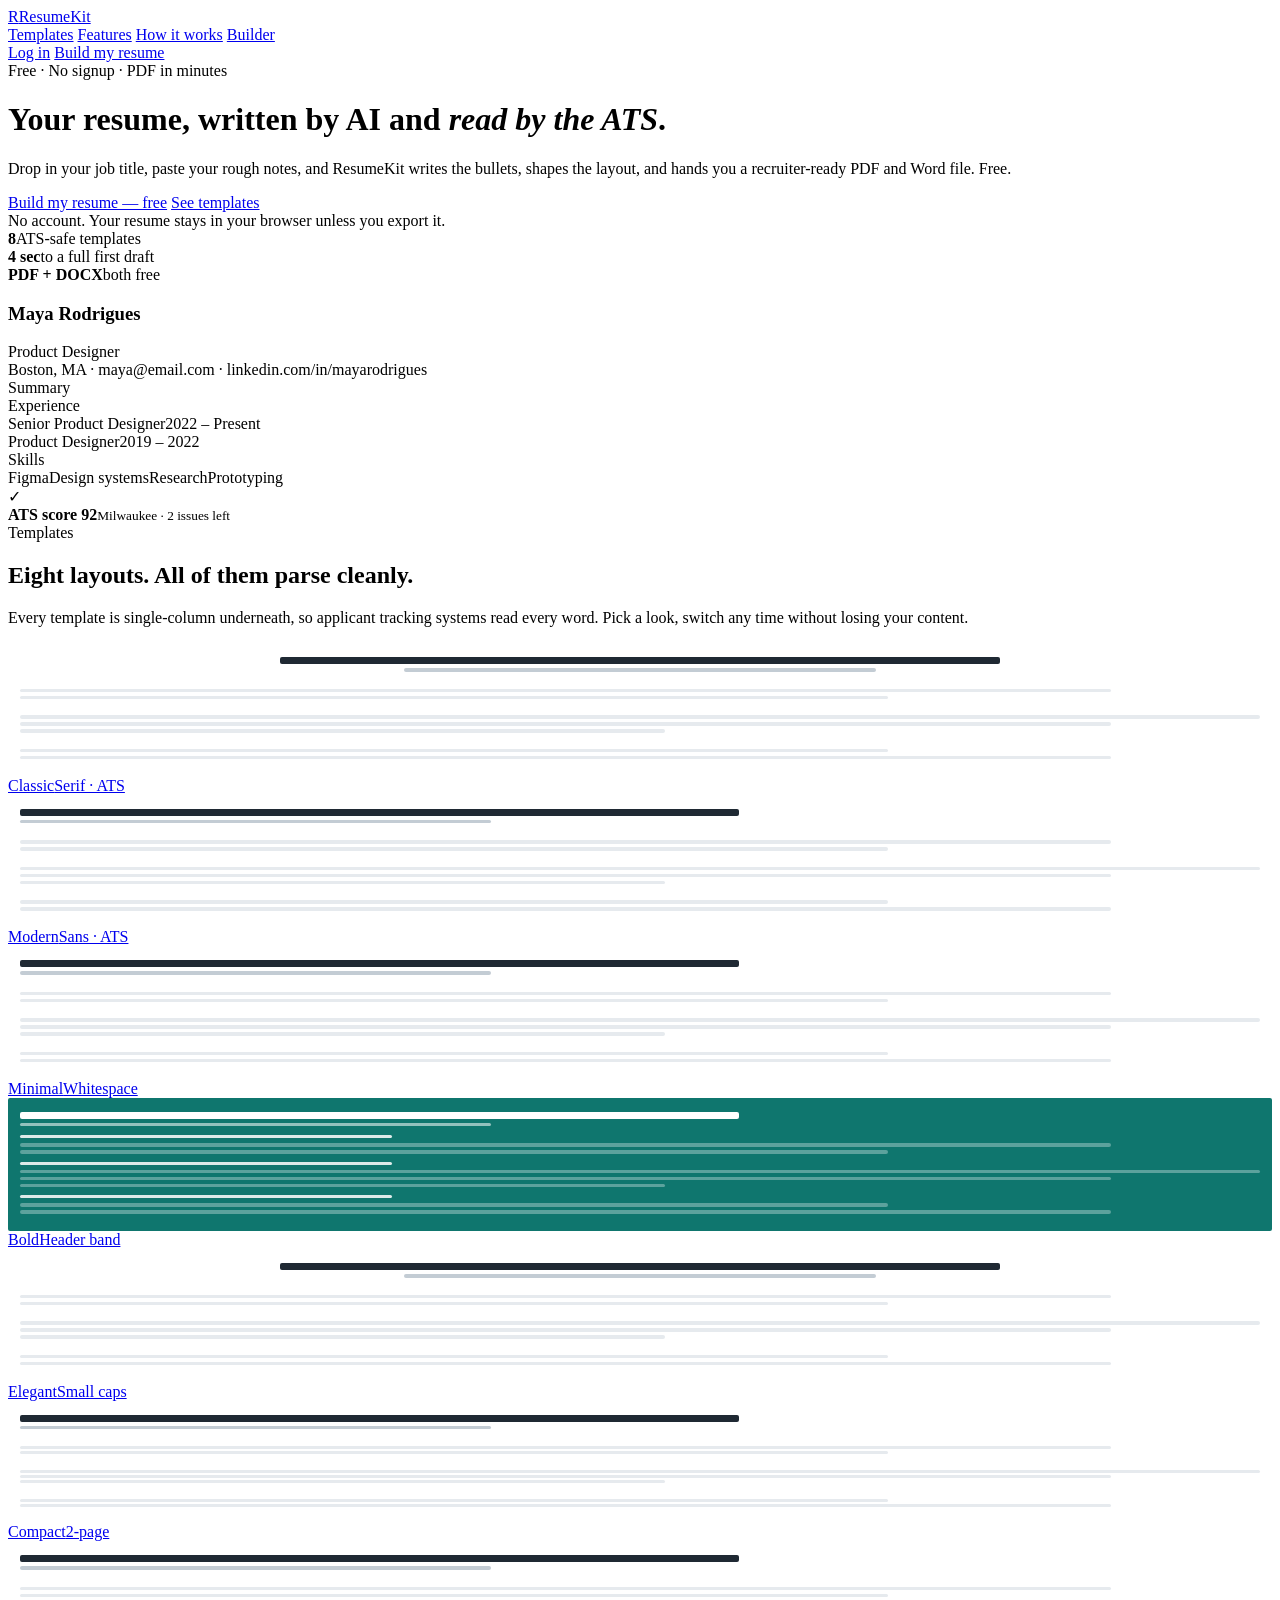
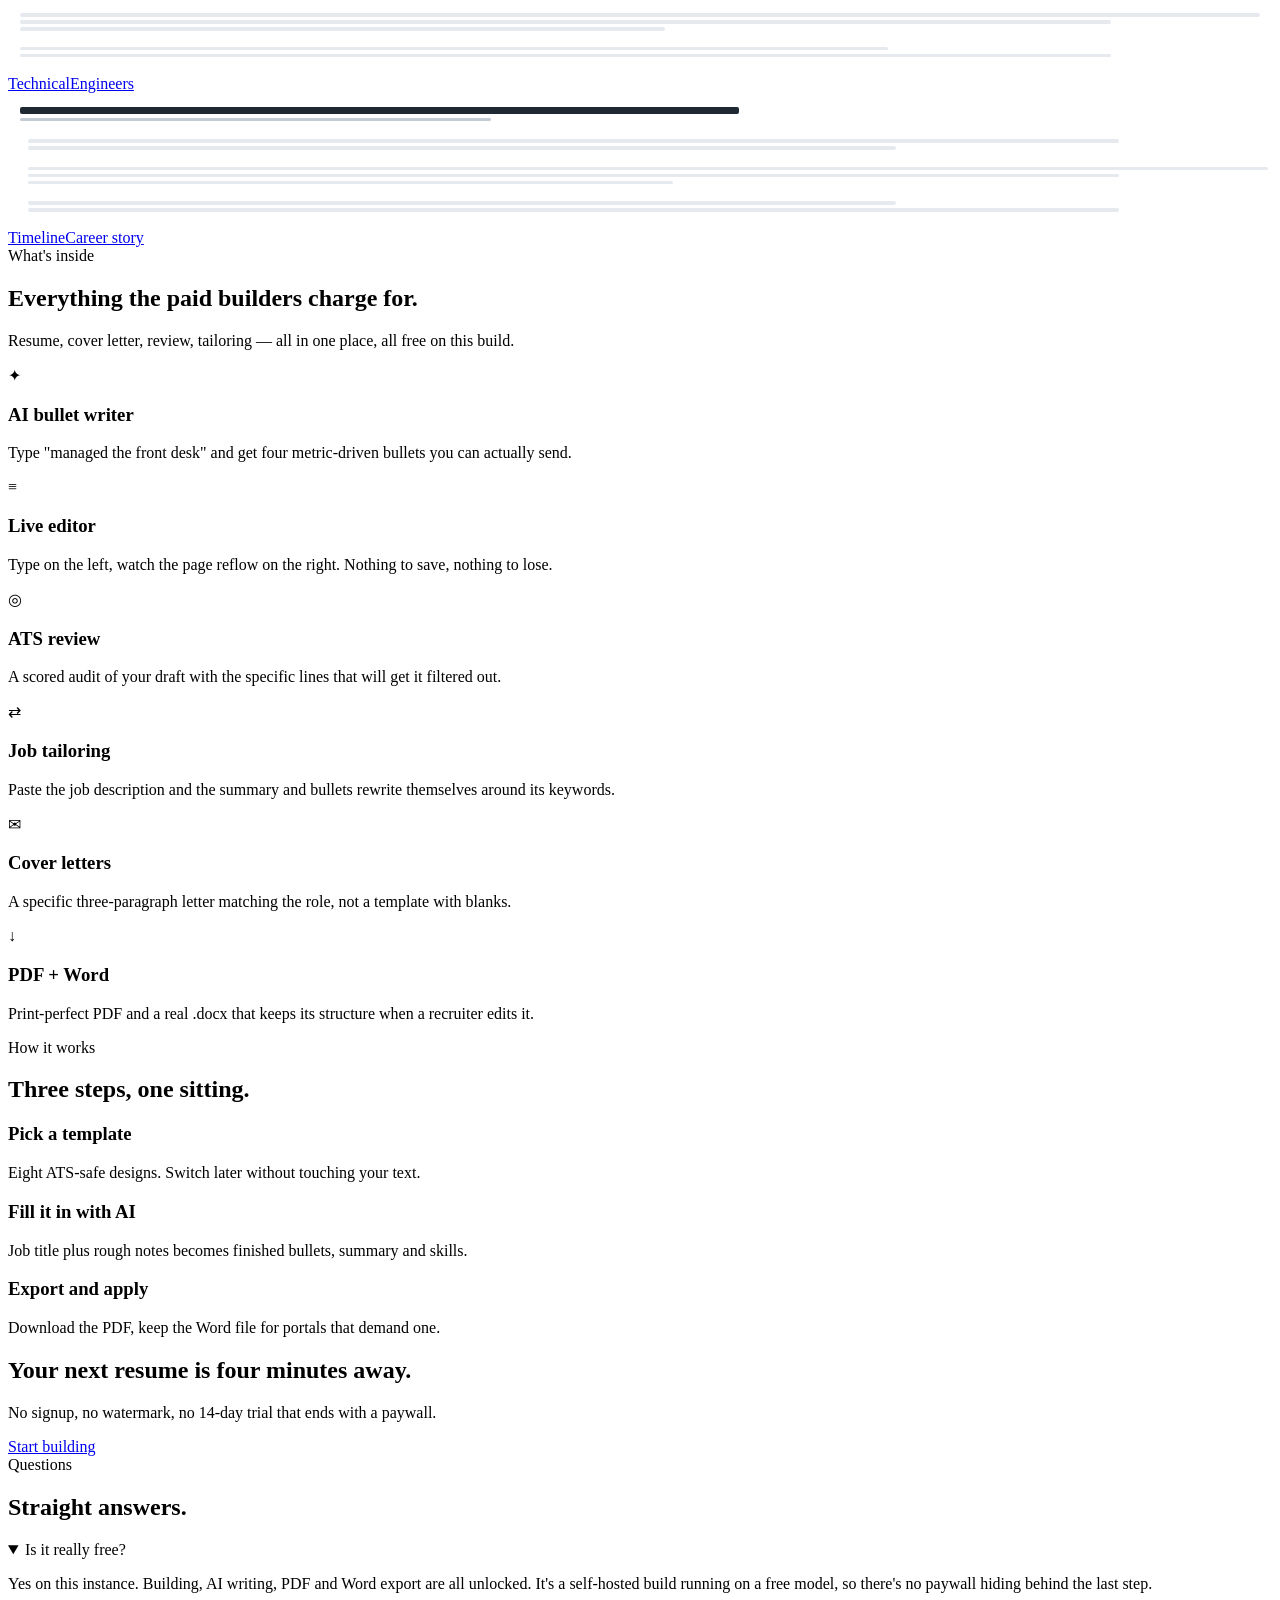
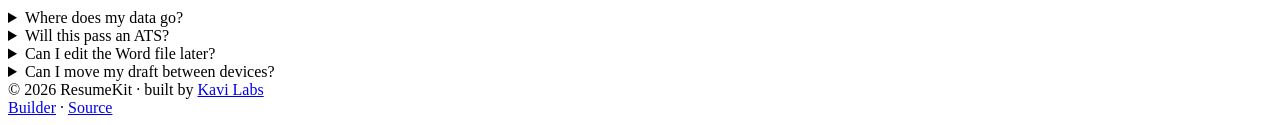
==== static/index.html @ 6e4ebbc7 "ResumeKit: AI resume builder with 8 templates, AI writing, PDF/DOCX export" ====
<!DOCTYPE html>
<html lang="en">
<head>
<meta charset="utf-8">
<meta name="viewport" content="width=device-width,initial-scale=1">
<title>ResumeKit — AI Resume Builder, Free</title>
<meta name="description" content="Build an ATS-ready resume in minutes. Free AI resume builder with recruiter-tested templates, instant PDF and Word export, and a resume review that actually tells you what's broken.">
<meta name="theme-color" content="#0f766e">
<link rel="icon" href="/favicon.svg" type="image/svg+xml">
<link rel="stylesheet" href="/css/site.css">
</head>
<body>

<nav>
  <div class="nav-in">
    <a class="brand" href="/"><span class="mark">R</span>ResumeKit</a>
    <div class="nav-links">
      <a href="#templates">Templates</a>
      <a href="#features">Features</a>
      <a href="#how">How it works</a>
      <a href="/build">Builder</a>
    </div>
    <div class="nav-cta">
      <a class="btn btn-ghost" href="/build">Log in</a>
      <a class="btn btn-primary" href="/build">Build my resume</a>
    </div>
  </div>
</nav>

<header class="hero">
  <div class="wrap hero-grid">
    <div>
      <span class="eyebrow">Free · No signup · PDF in minutes</span>
      <h1>Your resume, written by AI and <em>read by the ATS</em>.</h1>
      <p class="sub">Drop in your job title, paste your rough notes, and ResumeKit writes the bullets, shapes the layout, and hands you a recruiter-ready PDF and Word file. Free.</p>
      <div class="hero-actions">
        <a class="btn btn-primary btn-lg" href="/build">Build my resume — free</a>
        <a class="btn btn-ghost btn-lg" href="#templates">See templates</a>
      </div>
      <div class="hero-note">No account. Your resume stays in your browser unless you export it.</div>
      <div class="hero-proof">
        <div><strong>8</strong><span>ATS-safe templates</span></div>
        <div><strong>4 sec</strong><span>to a full first draft</span></div>
        <div><strong>PDF + DOCX</strong><span>both free</span></div>
      </div>
    </div>

    <div class="mock-stage">
      <div class="mock">
        <h3>Maya Rodrigues</h3>
        <div class="role">Product Designer</div>
        <div class="meta">Boston, MA · maya@email.com · linkedin.com/in/mayarodrigues</div>
        <div class="sec">Summary</div>
        <div class="ln w1"></div><div class="ln w2"></div><div class="ln w4"></div>
        <div class="sec">Experience</div>
        <div class="job"><span>Senior Product Designer</span><span>2022 – Present</span></div>
        <div class="ln w2"></div><div class="ln w1"></div><div class="ln w3"></div>
        <div class="job"><span>Product Designer</span><span>2019 – 2022</span></div>
        <div class="ln w1"></div><div class="ln w3"></div>
        <div class="sec">Skills</div>
        <div class="chips"><span class="chip">Figma</span><span class="chip">Design systems</span><span class="chip">Research</span><span class="chip">Prototyping</span></div>
      </div>
      <div class="float-card">
        <div class="dot">✓</div>
        <div><b>ATS score 92</b><small>Milwaukee · 2 issues left</small></div>
      </div>
    </div>
  </div>
</header>

<section id="templates">
  <div class="wrap">
    <div class="sec-head">
      <div class="kicker">Templates</div>
      <h2>Eight layouts. All of them parse cleanly.</h2>
      <p>Every template is single-column underneath, so applicant tracking systems read every word. Pick a look, switch any time without losing your content.</p>
    </div>
    <div class="tpl-row" id="tplRow"></div>
  </div>
</section>

<section id="features" style="background:var(--soft)">
  <div class="wrap">
    <div class="sec-head">
      <div class="kicker">What's inside</div>
      <h2>Everything the paid builders charge for.</h2>
      <p>Resume, cover letter, review, tailoring — all in one place, all free on this build.</p>
    </div>
    <div class="feature-grid">
      <div class="card"><div class="ic">✦</div><h3>AI bullet writer</h3><p>Type "managed the front desk" and get four metric-driven bullets you can actually send.</p></div>
      <div class="card"><div class="ic">≡</div><h3>Live editor</h3><p>Type on the left, watch the page reflow on the right. Nothing to save, nothing to lose.</p></div>
      <div class="card"><div class="ic">◎</div><h3>ATS review</h3><p>A scored audit of your draft with the specific lines that will get it filtered out.</p></div>
      <div class="card"><div class="ic">⇄</div><h3>Job tailoring</h3><p>Paste the job description and the summary and bullets rewrite themselves around its keywords.</p></div>
      <div class="card"><div class="ic">✉</div><h3>Cover letters</h3><p>A specific three-paragraph letter matching the role, not a template with blanks.</p></div>
      <div class="card"><div class="ic">↓</div><h3>PDF + Word</h3><p>Print-perfect PDF and a real .docx that keeps its structure when a recruiter edits it.</p></div>
    </div>
  </div>
</section>

<section id="how">
  <div class="wrap">
    <div class="sec-head">
      <div class="kicker">How it works</div>
      <h2>Three steps, one sitting.</h2>
    </div>
    <div class="steps">
      <div class="step"><h3>Pick a template</h3><p>Eight ATS-safe designs. Switch later without touching your text.</p></div>
      <div class="step"><h3>Fill it in with AI</h3><p>Job title plus rough notes becomes finished bullets, summary and skills.</p></div>
      <div class="step"><h3>Export and apply</h3><p>Download the PDF, keep the Word file for portals that demand one.</p></div>
    </div>
  </div>
</section>

<section style="padding-top:0">
  <div class="wrap">
    <div class="band">
      <div>
        <h2>Your next resume is four minutes away.</h2>
        <p>No signup, no watermark, no 14-day trial that ends with a paywall.</p>
      </div>
      <a class="btn btn-primary btn-lg" href="/build">Start building</a>
    </div>
  </div>
</section>

<section>
  <div class="wrap faq">
    <div class="sec-head"><div class="kicker">Questions</div><h2>Straight answers.</h2></div>
    <details open><summary>Is it really free?</summary><p>Yes on this instance. Building, AI writing, PDF and Word export are all unlocked. It's a self-hosted build running on a free model, so there's no paywall hiding behind the last step.</p></details>
    <details><summary>Where does my data go?</summary><p>Your draft lives in your browser's local storage. Only the text you send to the AI features goes to the model, and nothing is stored server-side.</p></details>
    <details><summary>Will this pass an ATS?</summary><p>Every template is a single-column layout with real text, standard section names, and no text-in-images. That's what parsers need. The review tool flags keyword and structure gaps on top of that.</p></details>
    <details><summary>Can I edit the Word file later?</summary><p>Yes. The DOCX export builds real paragraphs with real list bullets, not a picture of a resume.</p></details>
    <details><summary>Can I move my draft between devices?</summary><p>Use Export JSON in the builder, then Import JSON on the other machine.</p></details>
  </div>
</section>

<footer>
  <div class="wrap foot-in">
    <div>© 2026 ResumeKit · built by <a href="https://kavilabs.dev">Kavi Labs</a></div>
    <div><a href="/build">Builder</a> · <a href="https://github.com/LarryClaw-sudo/resume-kit">Source</a></div>
  </div>
</footer>

<script>
const TPLS=[
 {id:'classic',name:'Classic',tag:'Serif · ATS'},
 {id:'modern',name:'Modern',tag:'Sans · ATS'},
 {id:'minimal',name:'Minimal',tag:'Whitespace'},
 {id:'bold',name:'Bold',tag:'Header band'},
 {id:'elegant',name:'Elegant',tag:'Small caps'},
 {id:'compact',name:'Compact',tag:'2-page'},
 {id:'tech',name:'Technical',tag:'Engineers'},
 {id:'timeline',name:'Timeline',tag:'Career story'}
];
const row=document.getElementById('tplRow');
row.innerHTML=TPLS.map(t=>`
<a class="tpl" href="/build?template=${t.id}">
  <div class="tpl-thumb"><div class="sheet mini-${t.id}">
    <div class="m-head"><b></b><i></i></div>
    <div class="m-sec"></div><div class="m-l w2"></div><div class="m-l w3"></div>
    <div class="m-sec"></div><div class="m-l w1"></div><div class="m-l w2"></div><div class="m-l w4"></div>
    <div class="m-sec"></div><div class="m-l w3"></div><div class="m-l w2"></div>
  </div></div>
  <div class="tpl-foot">${t.name}<span>${t.tag}</span></div>
</a>`).join('');
</script>
<style>
.tpl-thumb .sheet{padding:14px 12px}
.tpl-thumb .m-head b{display:block;height:7px;width:58%;background:#1f2933;border-radius:2px;margin-bottom:4px}
.tpl-thumb .m-head i{display:block;height:3.5px;width:38%;background:#c3ccd4;border-radius:2px;margin-bottom:9px}
.tpl-thumb .m-sec{height:3px;width:30%;background:var(--accent);border-radius:2px;margin:8px 0 5px;opacity:.85}
.tpl-thumb .m-l{height:3.5px;background:#e6eaee;border-radius:2px;margin:3.5px 0}
.tpl-thumb .w1{width:100%}.tpl-thumb .w2{width:88%}.tpl-thumb .w3{width:70%}.tpl-thumb .w4{width:52%}
.mini-classic .m-head{text-align:center}.mini-classic .m-head b{margin:0 auto 4px}.mini-classic .m-head i{margin:0 auto 9px}
.mini-modern b{width:62%}.mini-modern i{background:#0f766e}
.tpl-thumb .sheet.mini-bold{background:#0f766e;border-radius:2px;padding:14px 12px}
.mini-bold .m-head b{background:#fff!important}.mini-bold .m-head i{background:rgba(255,255,255,.55)!important}
.mini-bold .m-sec{background:#fff!important}.mini-bold .m-l{background:rgba(255,255,255,.32)!important}
.mini-elegant .m-sec{letter-spacing:2px}
.mini-compact .m-l{margin:2px 0;height:3px}
.mini-elegant{font-family:Georgia,serif}
.mini-elegant .m-head{text-align:center}.mini-elegant .m-head b{margin:0 auto 4px}.mini-elegant .m-head i{margin:0 auto 9px}
.mini-tech .m-sec{font-family:monospace}
.mini-timeline .m-l{margin-left:8px}
.mini-timeline .m-sec{border-left:6px solid var(--accent);padding-left:5px;background:none;height:4px}
</style>
</body>
</html>
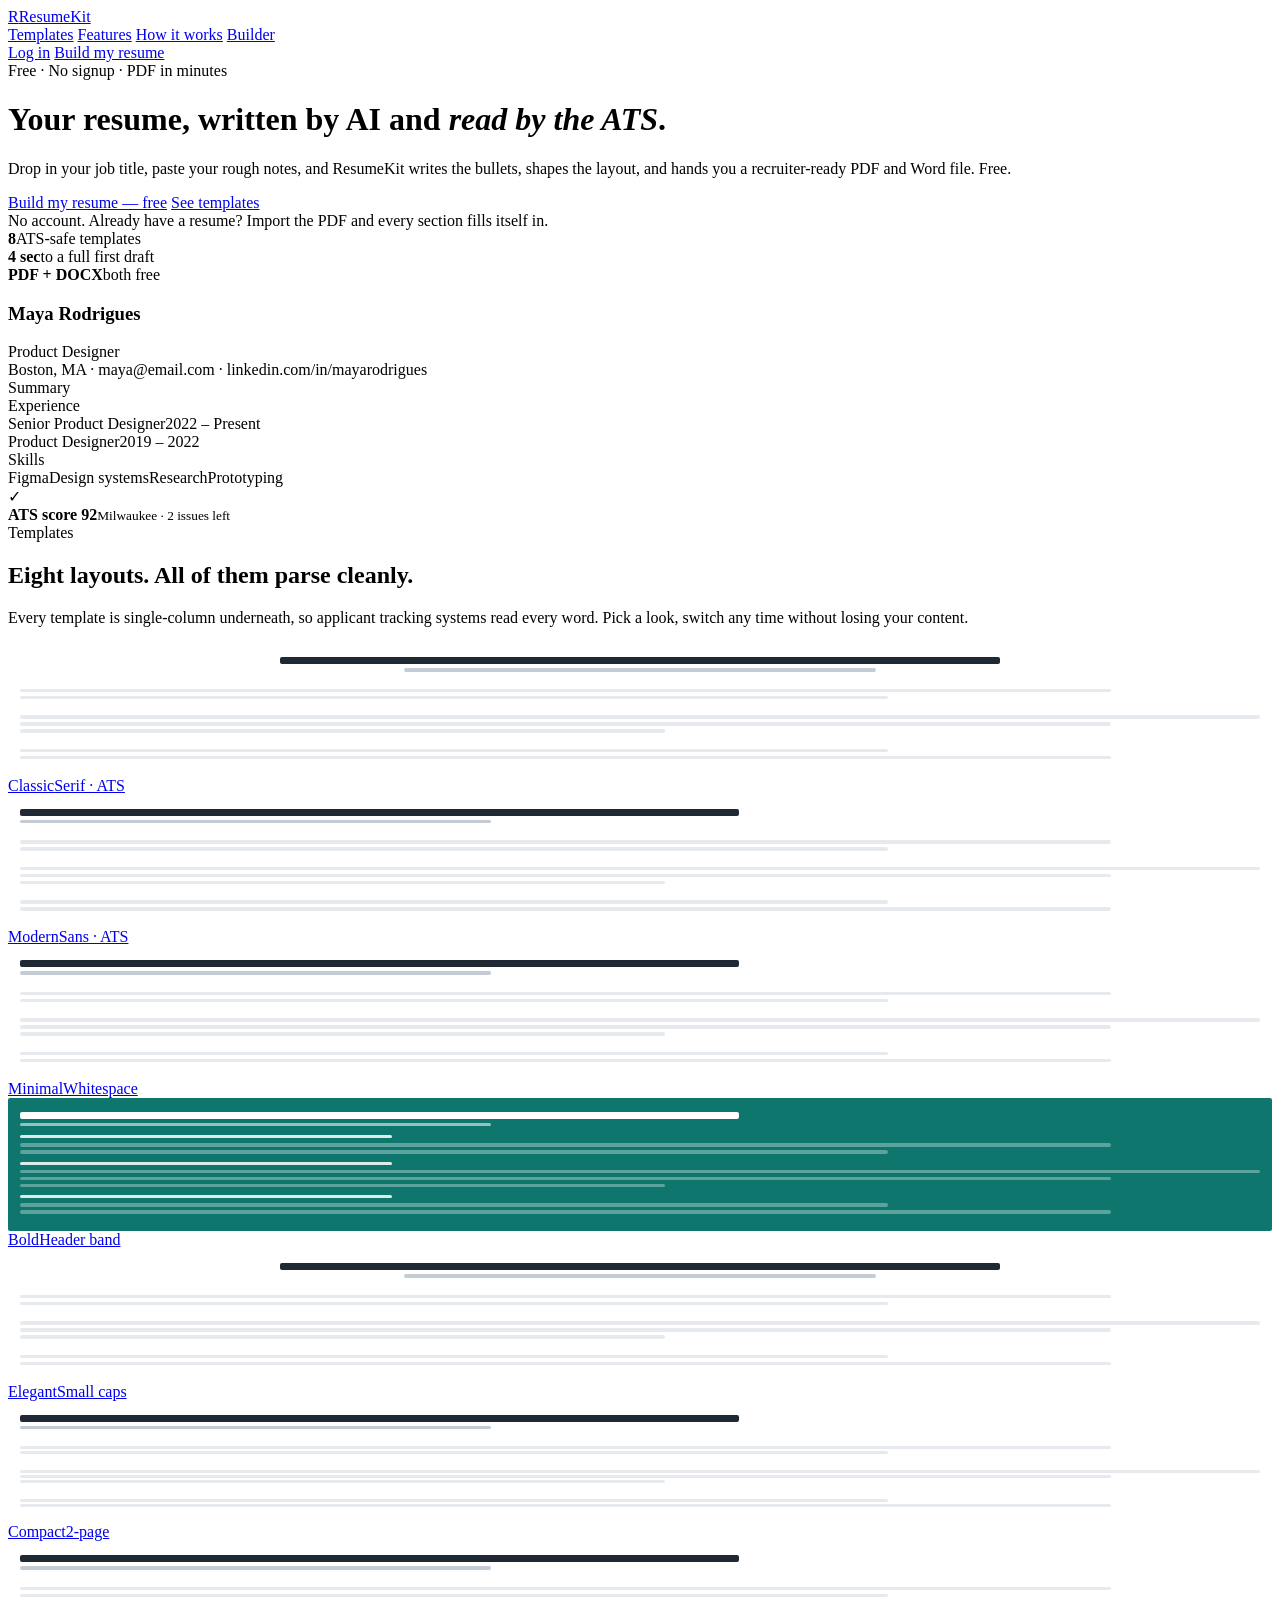
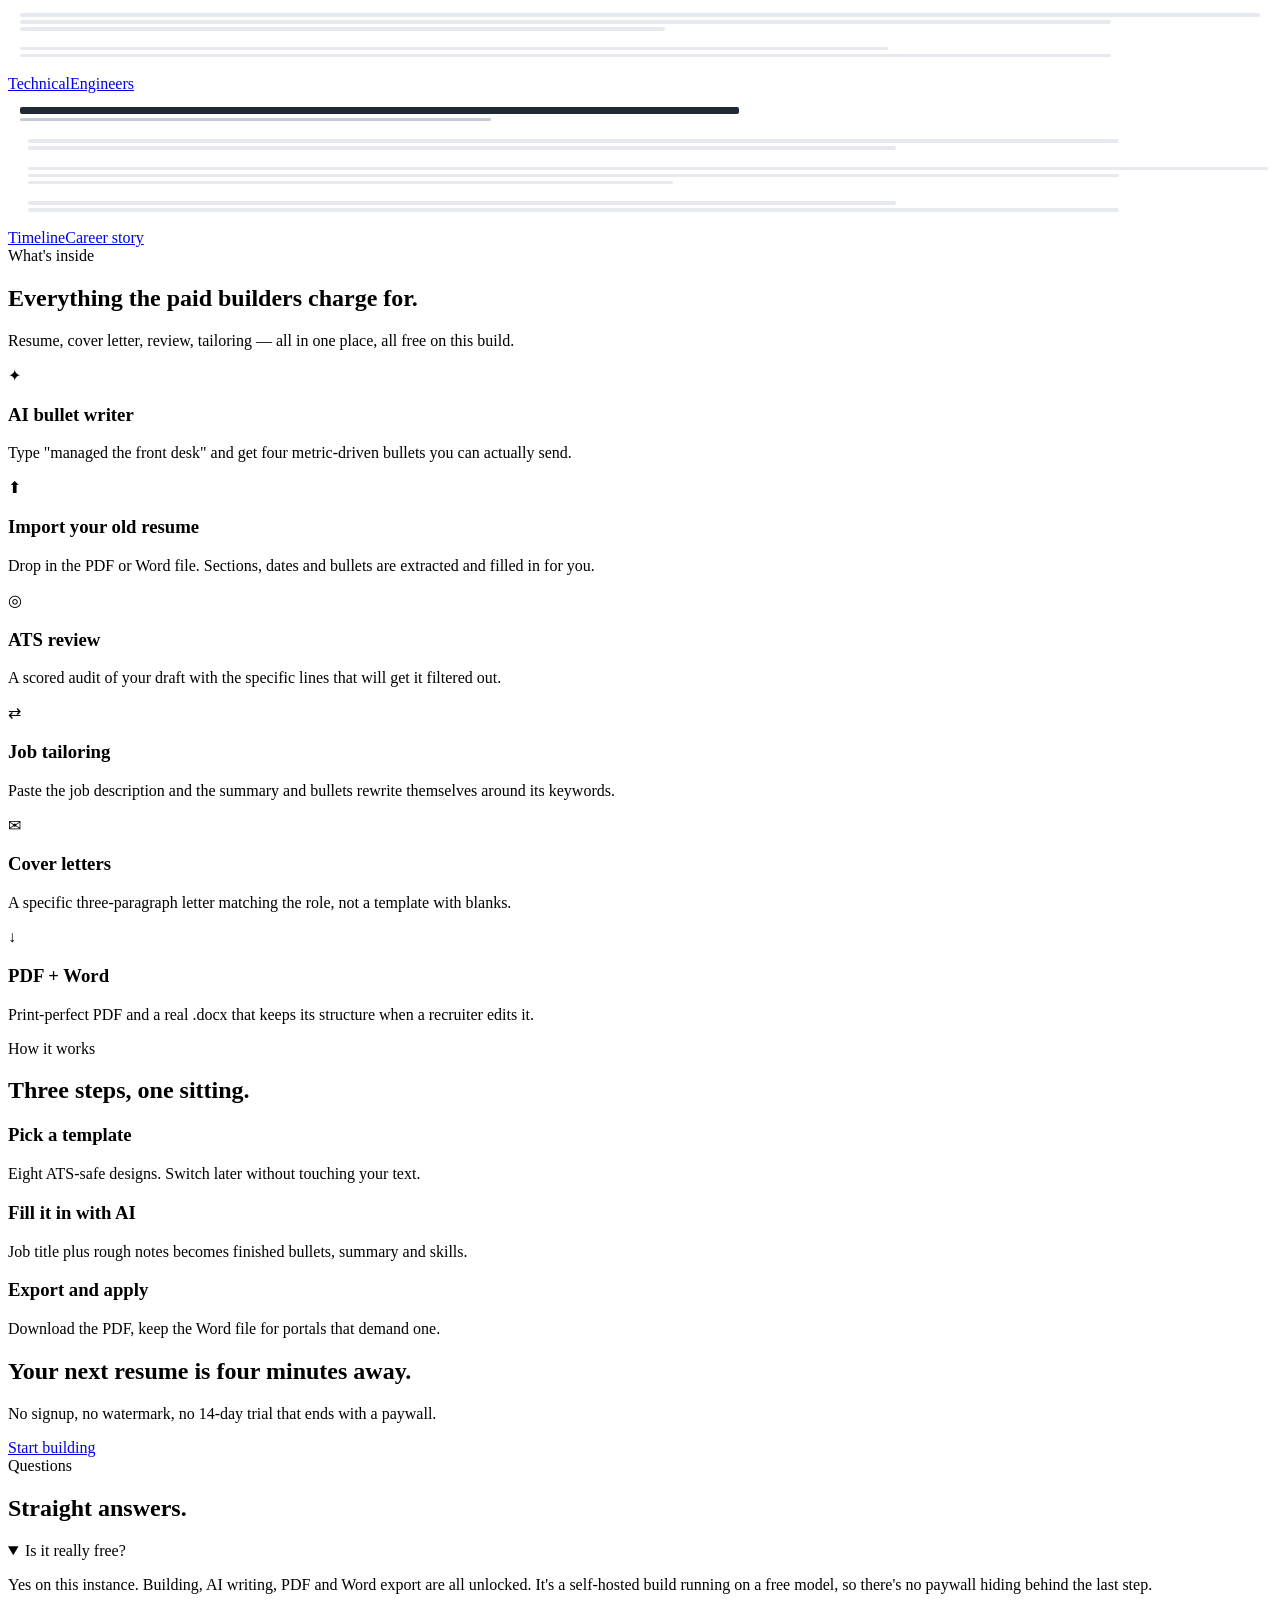
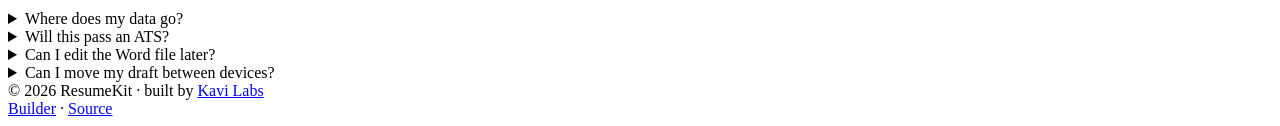
==== commit 0914e269: "Add resume import: PDF/DOCX/TXT parsed into the builder via AI" ====
--- a/static/index.html
+++ b/static/index.html
@@ -37,7 +37,7 @@
         <a class="btn btn-primary btn-lg" href="/build">Build my resume — free</a>
         <a class="btn btn-ghost btn-lg" href="#templates">See templates</a>
       </div>
-      <div class="hero-note">No account. Your resume stays in your browser unless you export it.</div>
+      <div class="hero-note">No account. Already have a resume? Import the PDF and every section fills itself in.</div>
       <div class="hero-proof">
         <div><strong>8</strong><span>ATS-safe templates</span></div>
         <div><strong>4 sec</strong><span>to a full first draft</span></div>
@@ -88,7 +88,7 @@
     </div>
     <div class="feature-grid">
       <div class="card"><div class="ic">✦</div><h3>AI bullet writer</h3><p>Type "managed the front desk" and get four metric-driven bullets you can actually send.</p></div>
-      <div class="card"><div class="ic">≡</div><h3>Live editor</h3><p>Type on the left, watch the page reflow on the right. Nothing to save, nothing to lose.</p></div>
+      <div class="card"><div class="ic">⬆</div><h3>Import your old resume</h3><p>Drop in the PDF or Word file. Sections, dates and bullets are extracted and filled in for you.</p></div>
       <div class="card"><div class="ic">◎</div><h3>ATS review</h3><p>A scored audit of your draft with the specific lines that will get it filtered out.</p></div>
       <div class="card"><div class="ic">⇄</div><h3>Job tailoring</h3><p>Paste the job description and the summary and bullets rewrite themselves around its keywords.</p></div>
       <div class="card"><div class="ic">✉</div><h3>Cover letters</h3><p>A specific three-paragraph letter matching the role, not a template with blanks.</p></div>
